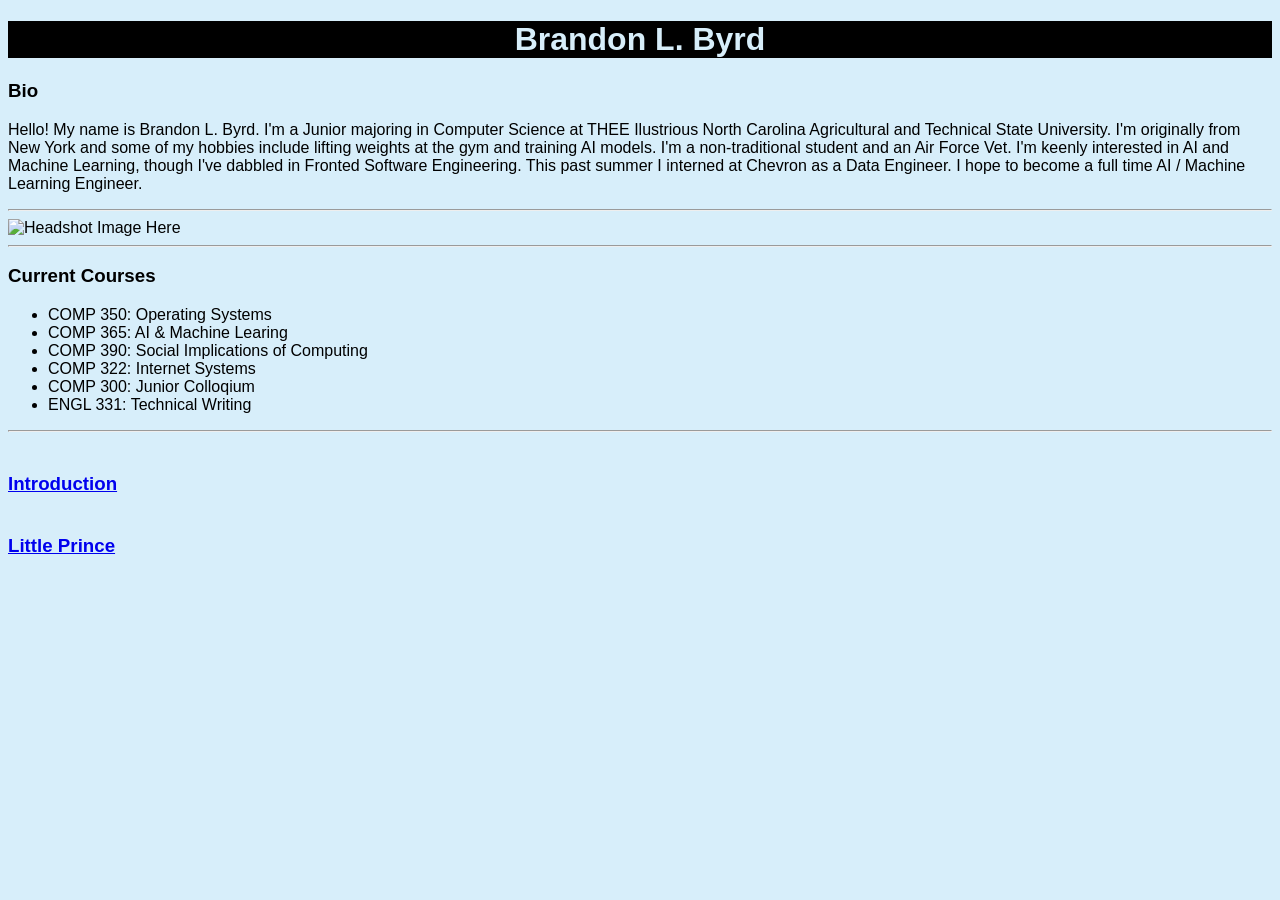
==== index.html @ de4818e0 "Clarify Assignment 1 and 2 teaching example" ====
<!DOCTYPE html>
<html lang="en">

<head>
  <meta charset="UTF-8">
  <meta name="viewport" content="width=device-width, initial-scale=1.0">
  <title>Assignment 1</title>
  <style>
    body {
      font-family: "HelveticaNeue-Light", "Helvetica Neue Light", "Helvetica Neue",
        Helvetica, Arial, "Lucida Grande", sans-serif;
      background-color: rgb(215, 238, 250);
    }
  </style>
  <!--
    Brandon L. Byrd
    COMP 322-001
    Jan 30, 2024
    Assignment 1 - This page uses HTML and I little bit of CSS to tell you a little bit about me
  -->
</head>

<body>
  <h1 style="
    text-align: center;
    background-color: black;
    color: rgb(215, 238, 250);
  ">
    Brandon L. Byrd
  </h1>
  <div class="bio">
    <h3>Bio</h3>
    <p>
      Hello! My name is Brandon L. Byrd. I'm a Junior majoring in Computer Science at THEE Ilustrious North Carolina
      Agricultural and Technical State University. I'm originally from New York and some of my hobbies include lifting
      weights at the gym and training AI models. I'm a non-traditional student and an Air Force Vet. I'm keenly
      interested in AI and Machine Learning, though I've dabbled in Fronted Software Engineering. This past summer I interned at Chevron as a Data Engineer. I hope to become a full time AI / Machine Learning Engineer.
    </p>

  </div>
  <hr />
  <div class="image">
    <img src="./img/img4.jpg" alt="Headshot Image Here" style="width: 500px">
  </div>
  <hr />
  <div class="courses">
    <h3 class="course_header">Current Courses</h3>
    <!-- List items belong inside an unordered (ul) or ordered (ol) list. -->
    <ul>
    <li>COMP 350: Operating Systems</li>
    <li>COMP 365: AI & Machine Learing</li>
    <li>COMP 390: Social Implications of Computing</li>
    <li>COMP 322: Internet Systems</li>
    <li>COMP 300: Junior Colloqium</li>
    <li>ENGL 331: Technical Writing</li>
    </ul>
  </div>
  <hr />
  <div class="links">
    <!-- Relative links work locally and under a GitHub Pages project URL. -->
    <h3>
      <a href="./introduction.html" class="intro_link"><br />Introduction<br /></a>
    </h3>
    <h3>
      <a href="./little_prince.html" class="intro_link"><br />Little Prince<br /></a>
    </h3>
  </div>
</body>

</html>
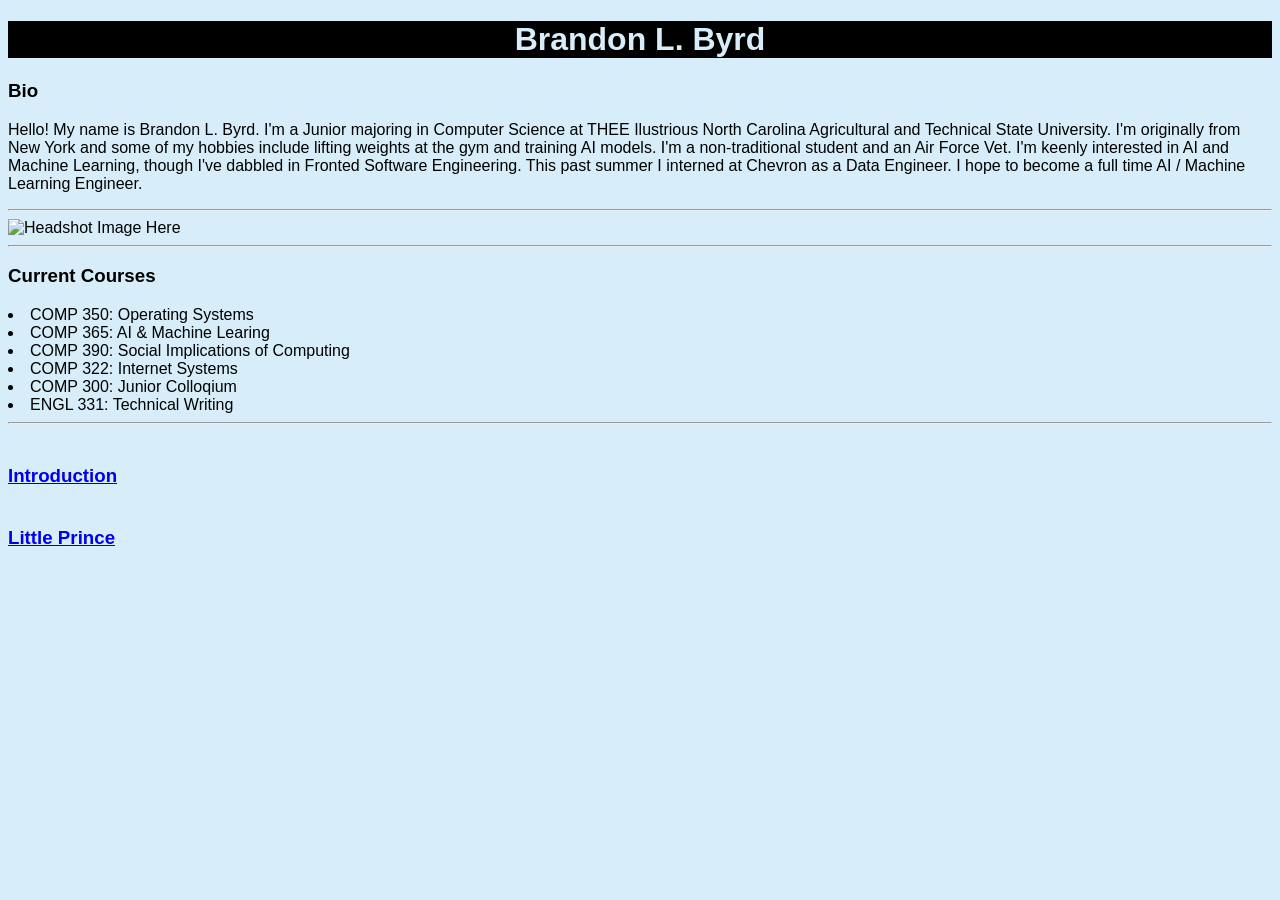
==== commit 221b77a7: "Revert "Merge pull request #1 from bbyrd2021/assignment-1-2-teaching-example" This reverts commit 0f" ====
--- a/index.html
+++ b/index.html
@@ -45,19 +45,15 @@
   <hr />
   <div class="courses">
     <h3 class="course_header">Current Courses</h3>
-    <!-- List items belong inside an unordered (ul) or ordered (ol) list. -->
-    <ul>
     <li>COMP 350: Operating Systems</li>
     <li>COMP 365: AI & Machine Learing</li>
     <li>COMP 390: Social Implications of Computing</li>
     <li>COMP 322: Internet Systems</li>
     <li>COMP 300: Junior Colloqium</li>
     <li>ENGL 331: Technical Writing</li>
-    </ul>
   </div>
   <hr />
   <div class="links">
-    <!-- Relative links work locally and under a GitHub Pages project URL. -->
     <h3>
       <a href="./introduction.html" class="intro_link"><br />Introduction<br /></a>
     </h3>
@@ -67,4 +63,4 @@
   </div>
 </body>
 
-</html>
+</html>
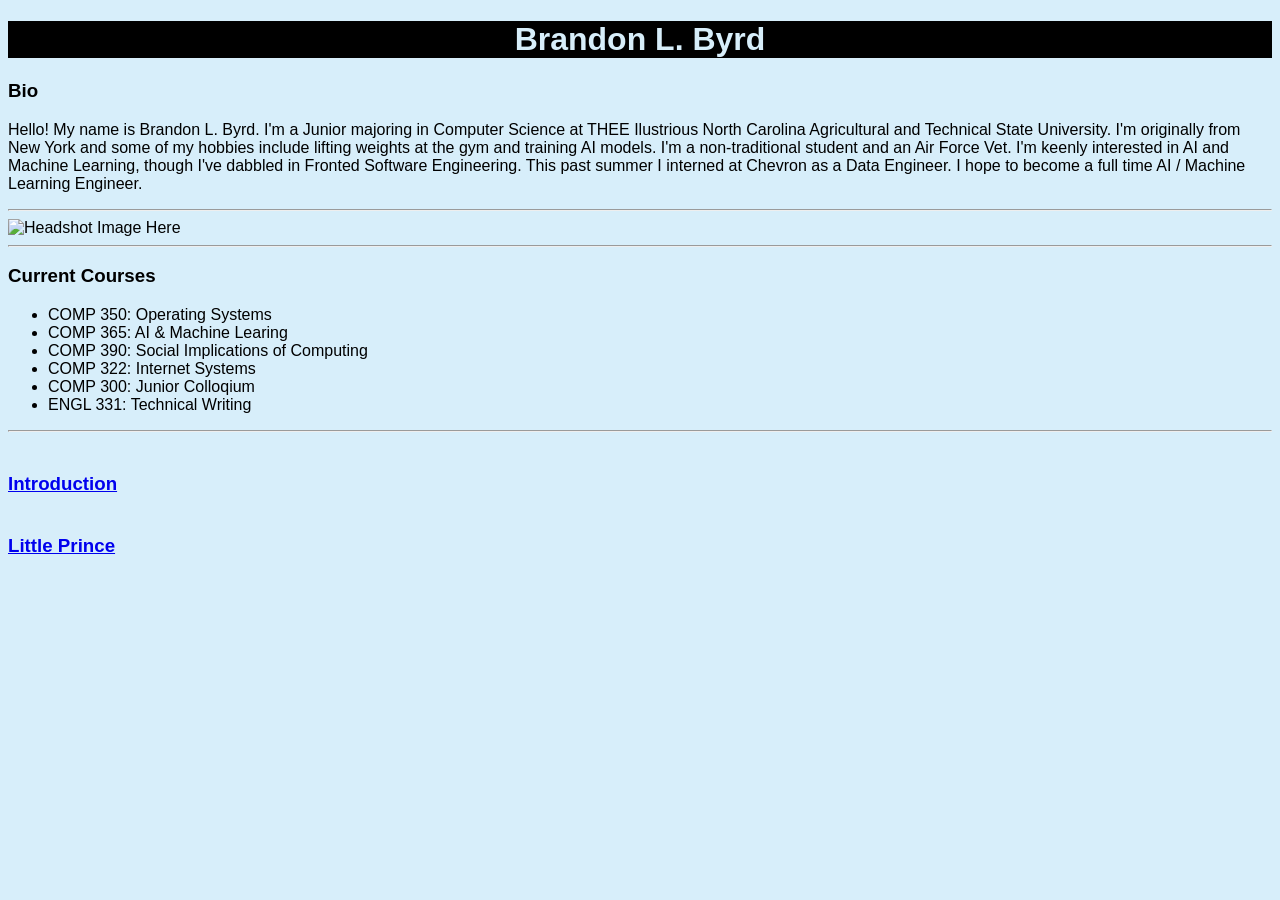
==== commit 5ae90968: "Reapply "Merge pull request #1 from bbyrd2021/assignment-1-2-teaching-example" This reverts commit 2" ====
--- a/index.html
+++ b/index.html
@@ -45,15 +45,19 @@
   <hr />
   <div class="courses">
     <h3 class="course_header">Current Courses</h3>
+    <!-- List items belong inside an unordered (ul) or ordered (ol) list. -->
+    <ul>
     <li>COMP 350: Operating Systems</li>
     <li>COMP 365: AI & Machine Learing</li>
     <li>COMP 390: Social Implications of Computing</li>
     <li>COMP 322: Internet Systems</li>
     <li>COMP 300: Junior Colloqium</li>
     <li>ENGL 331: Technical Writing</li>
+    </ul>
   </div>
   <hr />
   <div class="links">
+    <!-- Relative links work locally and under a GitHub Pages project URL. -->
     <h3>
       <a href="./introduction.html" class="intro_link"><br />Introduction<br /></a>
     </h3>
@@ -63,4 +67,4 @@
   </div>
 </body>
 
-</html>+</html>
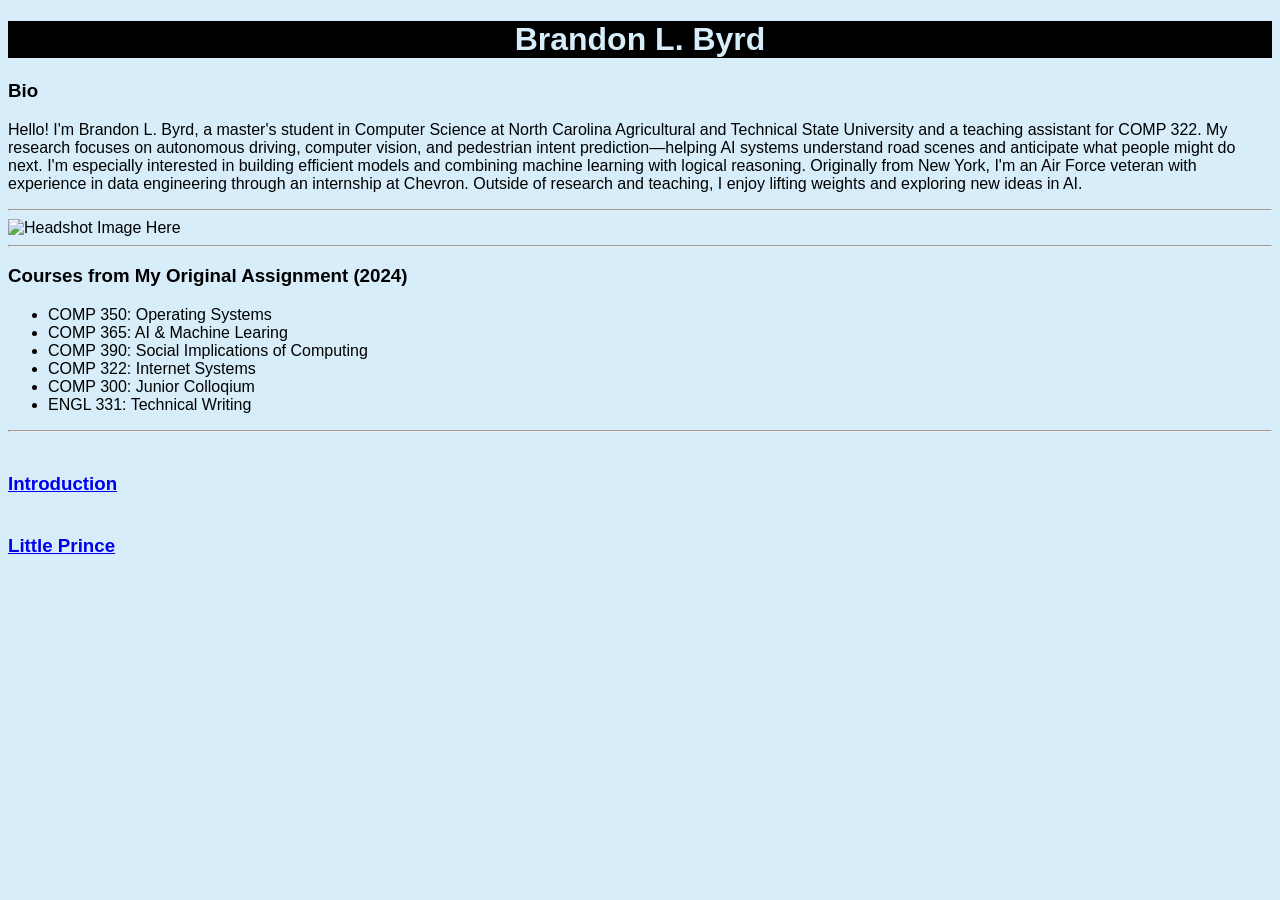
==== commit ba276436: "Update Brandon's biography for current research and teaching" ====
--- a/index.html
+++ b/index.html
@@ -31,10 +31,14 @@
   <div class="bio">
     <h3>Bio</h3>
     <p>
-      Hello! My name is Brandon L. Byrd. I'm a Junior majoring in Computer Science at THEE Ilustrious North Carolina
-      Agricultural and Technical State University. I'm originally from New York and some of my hobbies include lifting
-      weights at the gym and training AI models. I'm a non-traditional student and an Air Force Vet. I'm keenly
-      interested in AI and Machine Learning, though I've dabbled in Fronted Software Engineering. This past summer I interned at Chevron as a Data Engineer. I hope to become a full time AI / Machine Learning Engineer.
+      Hello! I'm Brandon L. Byrd, a master's student in Computer Science at North Carolina
+      Agricultural and Technical State University and a teaching assistant for COMP 322.
+      My research focuses on autonomous driving, computer vision, and pedestrian intent
+      prediction—helping AI systems understand road scenes and anticipate what people might do next.
+      I'm especially interested in building efficient models and combining machine learning with logical reasoning.
+      Originally from New York, I'm an Air Force veteran with experience in data engineering
+      through an internship at Chevron. Outside of research and teaching, I enjoy lifting weights
+      and exploring new ideas in AI.
     </p>
 
   </div>
@@ -44,7 +48,7 @@
   </div>
   <hr />
   <div class="courses">
-    <h3 class="course_header">Current Courses</h3>
+    <h3 class="course_header">Courses from My Original Assignment (2024)</h3>
     <!-- List items belong inside an unordered (ul) or ordered (ol) list. -->
     <ul>
     <li>COMP 350: Operating Systems</li>
